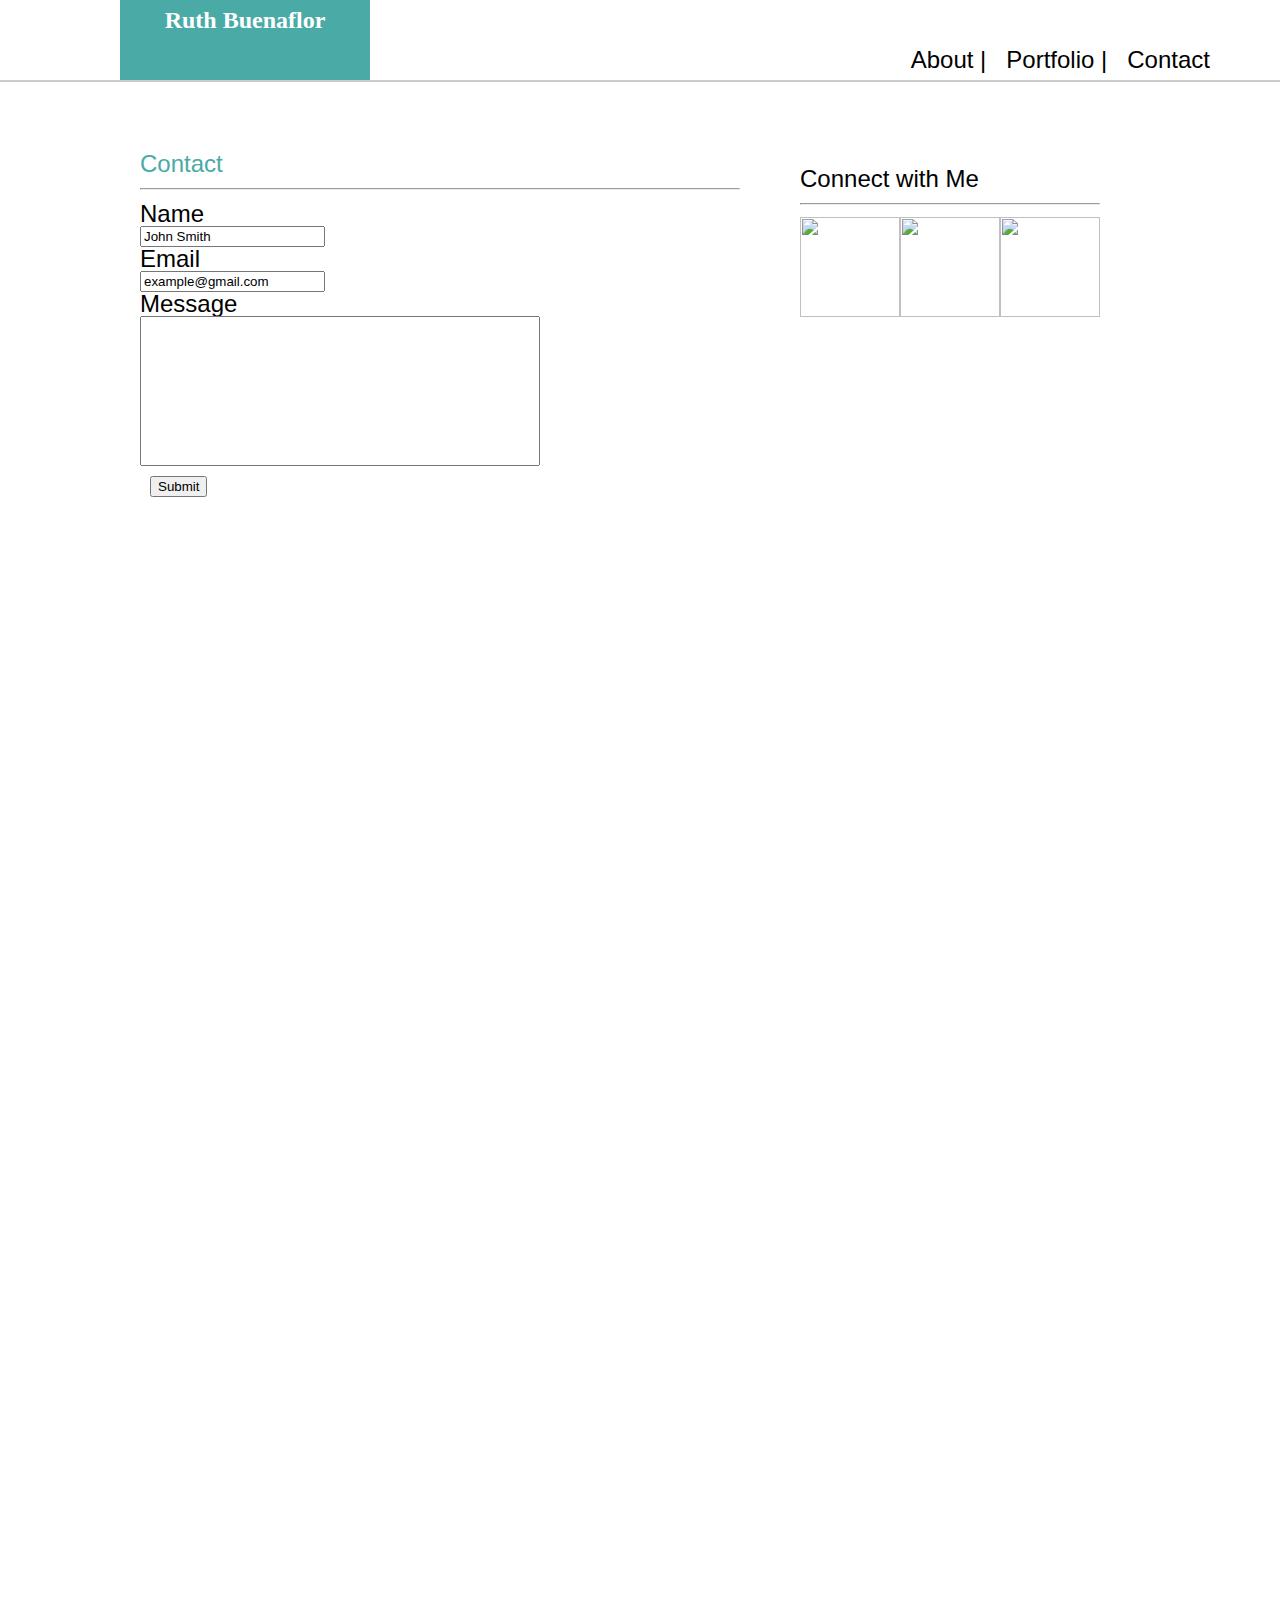
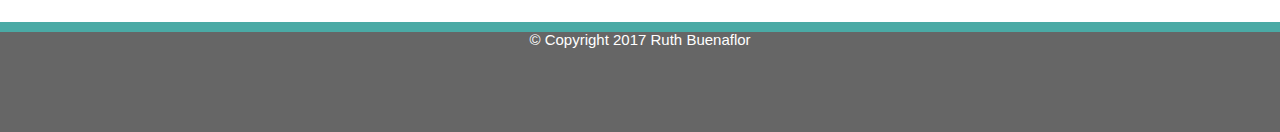
==== contact.html @ 9d1b25c9 "Updates" ====
<!-- <!DOCTYPE html-HW2> -->
<html lang="en-us">

		<title>That Portfolio Though About Me</title>
		<!--Links to CSS styling-->
		<link rel="stylesheet" type="text/css" href="reset.css">
		<link rel="stylesheet" type="text/css" href="style.css">

<!-- Body components -->
<body>
		<div id="header">
		<div id="Name">
		<h1>Ruth Buenaflor</h1></div>
			<ul id="menu">
			<li><h3 id="Nav">About |</h3></li>
			<li><h3 id="Nav"> Portfolio |</h3></li>
			<li><h3 id="Nav"> Contact </h3></li>
			</ul>
		</div>

		<div class="content">

			<h2 id="Form">Contact</h2>

			<hr>

			<form>
			Name<br>
			<input id="fill1" type="text" value="John Smith" name="John Smith">
			<br>
			Email<br>
			<input id="fill2" type="text" value="example@gmail.com" name="example@gmail.com">
			<br>
			Message<br>
			<input id="fill3" type="text" width="100px" height="100px" name=""
			<br>
			</form>
		
		<button id="button" type="button">Submit</button>

		</div>
		</div>

		<aside>	

		<h3>Connect with Me</h3>

		<hr>

		<img src="https://cdn3.iconfinder.com/data/icons/free-social-icons/67/github_square_black-64.png" alt"GitHub" Pic" class="Social">
		<img src="https://cdn3.iconfinder.com/data/icons/free-social-icons/67/linkedin_square_color-64.png" alt"LinkedIn" Pic" class="Social">
		<img src="https://cdn4.iconfinder.com/data/icons/liu-square-blac/60/stackoverflow-square-social-media-64.png" alt"StackOverflow" Pic" class="Social">
		</aside>

	<div class="wrapper">
		<div class="foot"></div>
	</div>

		<footer class="Copy">&#169 Copyright 2017 Ruth Buenaflor</footer>

</body>
</html>
---- style.css ----
/*HW2-Styling for 3 HTML files*/

body {
	font-size: 24px;
	font-family: "Arial", "Helvetica Neue", Helvetica, sans-serif;
	background-image:url(https://assets.awwwards.com/awards/images/2015/04/pattern.jpg);
}	

#header {
	font-color: #ffffff;
	padding: 20px 40px 40px 20px;
	margin-bottom: 200px;
	line-height: 60px;
	width: 1400px;
	height: 20px;
	background-color: white;
	border-bottom-width: 2px;
	border-bottom-style: solid;
	border-bottom-color: #cccccc;
}

#Nav {
	list-style: none;
	padding: 10px 10px 0 10px;
	margin: 0;
	float: left;
	font-color: #cccccc;
}

#menu {
	list-style: none;
	padding: 0;
	margin: 0;
	font-color: #cccccc;
}

#header #menu {
	padding-right: 200px;
	float: right;
	font-color: #cccccc;
	list-style:; none;
	display: inline;
}

#menu li {
	display: inline;
	padding: 0;
	margin: 0;
	font-color: #cccccc;
}

h1 {
	margin: -30px 0px 0px 100px;
	font-family: "Georgia", Times, Times New Roman, serif;
	background-color: #4aaaa5;
	font-weight: bold;
	color: white;
	font-weight: bold;
	width: 250px;
	height: 90px;
	float: left;
	text-align: center;
}

aside {
	float: right;
	width: 300px;
	height: 200px;
	padding: 30px;
	background-color: #ffffff;
	border-style: solid;
	margin: -585px 150px 0 0;
}


.content {
	background-color: white;
	font-color: #777777;
	padding: 20px;
	width: 600px;
	height: 500px;
	margin: -150px 50px 50px 120px;
}

#photo {
	margin: 25px;
}

#para1 {
	margin: 20px 20px 10px 0px;
	padding: 20px;
}

#para2 {
	margin: 20px;
}

h2 {
	color: #4aaaa5;
}

#line1 {
	line-width: 100%;
}

#line2 {
	line-width: 50%;
}

.connect {
	width: 270px;
	height: 150px;
	float: right;
	background-color: #ffffff;
	padding: 40px;
}

.Social {
	overflow: visible;
	width: 100px;
	height: 100px;
	float: right;
}

.wrapper {
	min-height: 100%;
}

.clearfix::after {
	display: block;
	content: "";
	clear: both;
}


.Copy {
	text-align: center;
}

footer {
	background-color: #666666;
	color: #ffffff;
	text-align: center;
	width: 100%;
	font-size: 15px;
	height: 100px;
	border-top-width: 10px;
	border-top-style: solid;
	border-top-color: #4aaaa5;
}

#portfolio {
	float: left;
	width: 150px;
	height: 150px;
	margin: 10px;
	border: 2px solid #cccccc;
}

#fill3 {
	height: 150px;
	width: 400px;
}

#fill1
#fill2 {
	color: #cccccc;
	width: 600px;
}

#button {
	margin: 10px;
}
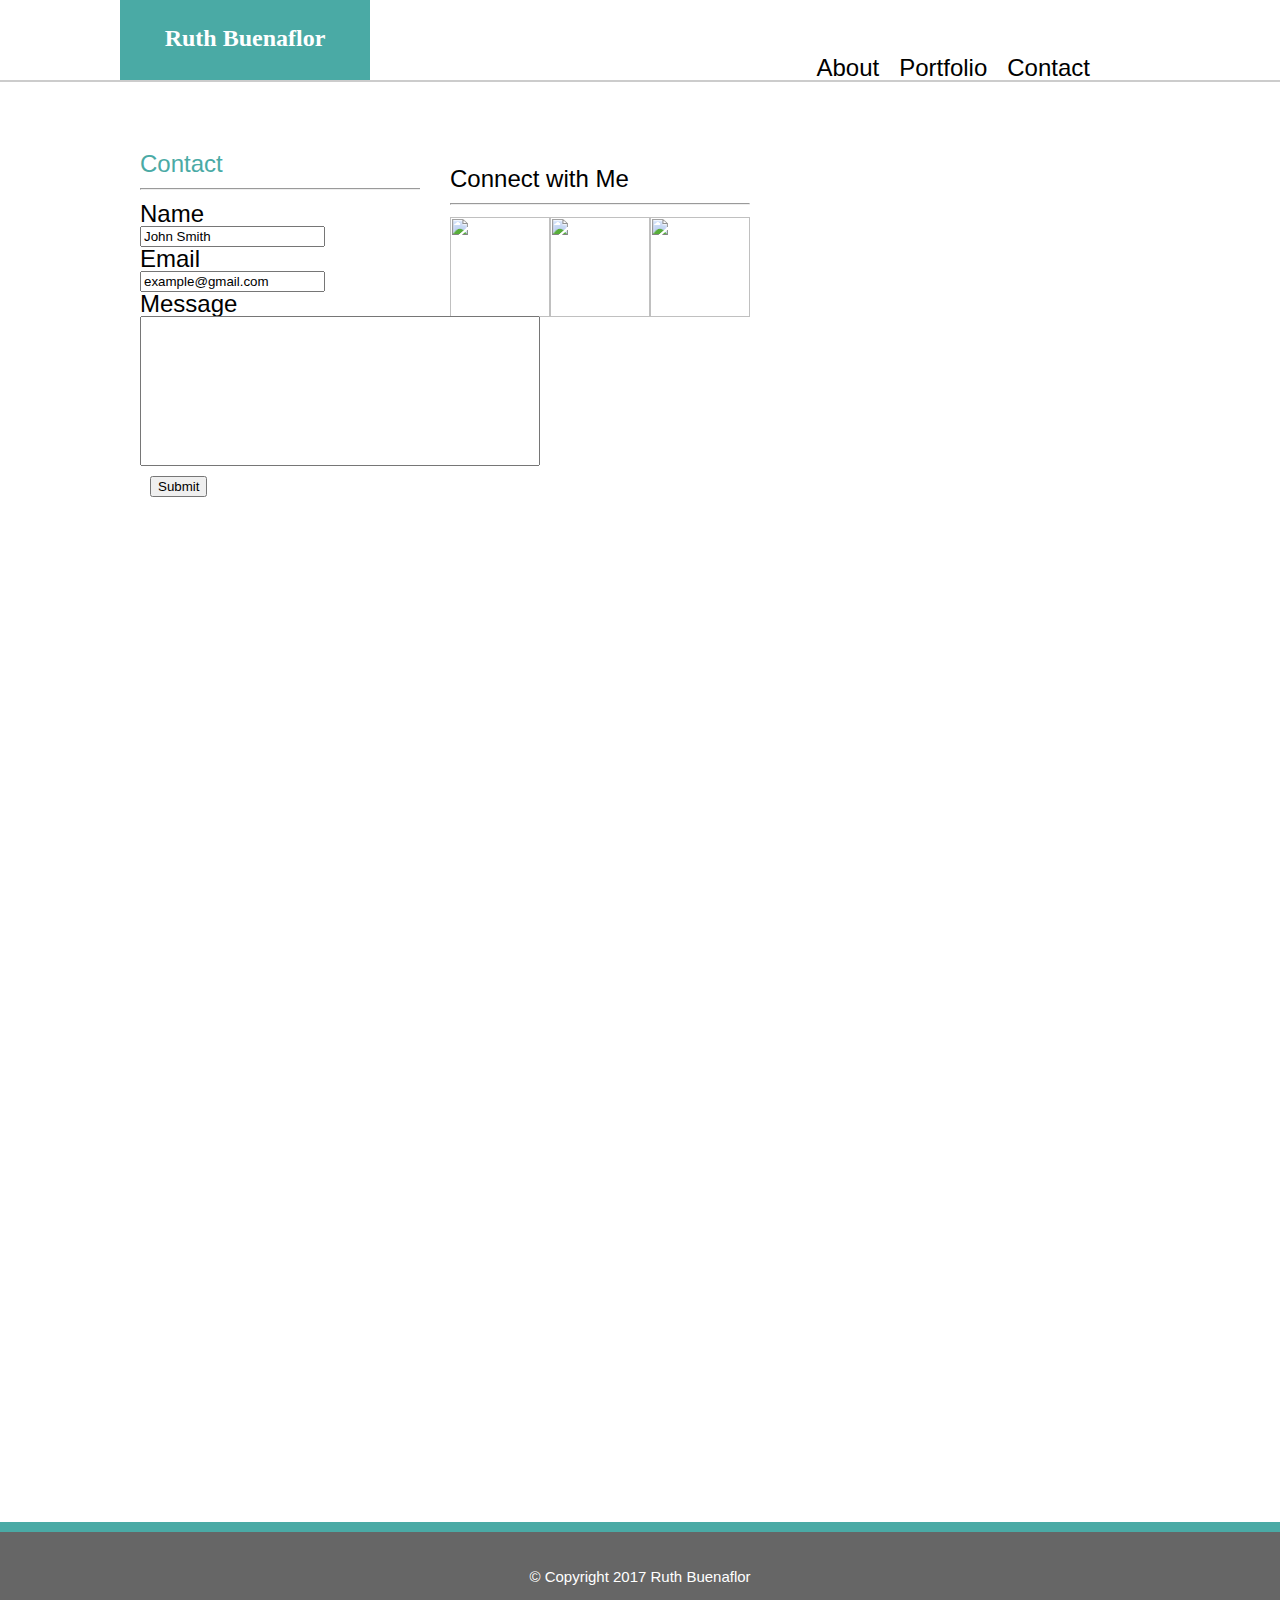
==== commit 963d6aa8: "Hw2 updates" ====
--- a/contact.html
+++ b/contact.html
@@ -1,4 +1,4 @@
-<!-- <!DOCTYPE html-HW2> -->
+<!-- <!DOCTYPE html HW2 Media Queries> -->
 <html lang="en-us">
 
 		<title>That Portfolio Though About Me</title>
@@ -12,12 +12,13 @@
 		<div id="Name">
 		<h1>Ruth Buenaflor</h1></div>
 			<ul id="menu">
-			<li><h3 id="Nav">About |</h3></li>
-			<li><h3 id="Nav"> Portfolio |</h3></li>
+			<li><h3 id="Nav">About </h3></li>
+			<li><h3 id="Nav"> Portfolio </h3></li>
 			<li><h3 id="Nav"> Contact </h3></li>
 			</ul>
 		</div>
 
+		<div id="tablet">
 		<div class="content">
 
 			<h2 id="Form">Contact</h2>
@@ -40,10 +41,12 @@
 
 		</div>
 		</div>
+	
 
+		<div id="links">
 		<aside>	
 
-		<h3>Connect with Me</h3>
+		<h3 id="tabC">Connect with Me</h3>
 
 		<hr>
 
@@ -51,6 +54,7 @@
 		<img src="https://cdn3.iconfinder.com/data/icons/free-social-icons/67/linkedin_square_color-64.png" alt"LinkedIn" Pic" class="Social">
 		<img src="https://cdn4.iconfinder.com/data/icons/liu-square-blac/60/stackoverflow-square-social-media-64.png" alt"StackOverflow" Pic" class="Social">
 		</aside>
+		</div>
 
 	<div class="wrapper">
 		<div class="foot"></div>
--- a/style.css
+++ b/style.css
@@ -1,4 +1,4 @@
-/*HW2-Styling for 3 HTML files*/
+/*Styling for 3 HTML files HW2 Media Queries*/
 
 body {
 	font-size: 24px;
@@ -11,17 +11,18 @@
 	padding: 20px 40px 40px 20px;
 	margin-bottom: 200px;
 	line-height: 60px;
-	width: 1400px;
+	width: 100%;
 	height: 20px;
 	background-color: white;
 	border-bottom-width: 2px;
 	border-bottom-style: solid;
 	border-bottom-color: #cccccc;
+	line-height: 4em;
 }
 
 #Nav {
 	list-style: none;
-	padding: 10px 10px 0 10px;
+	padding: 0px 10px 0 10px;
 	margin: 0;
 	float: left;
 	font-color: #cccccc;
@@ -69,7 +70,7 @@
 	padding: 30px;
 	background-color: #ffffff;
 	border-style: solid;
-	margin: -585px 150px 0 0;
+	margin: -585px 500px 0 0;
 }
 
 
@@ -120,10 +121,6 @@
 	width: 100px;
 	height: 100px;
 	float: right;
-}
-
-.wrapper {
-	min-height: 100%;
 }
 
 .clearfix::after {
@@ -147,6 +144,12 @@
 	border-top-width: 10px;
 	border-top-style: solid;
 	border-top-color: #4aaaa5;
+	line-height: 6em;
+}
+
+.wrapper {
+	min-height: 100%;
+	margin: 0 auto -100px;
 }
 
 #portfolio {
@@ -172,4 +175,243 @@
 	margin: 10px;
 }
 
-
+@media only screen and (max-width: 980px) {
+	
+	#header 
+	#menu {
+		padding-right: 60px;
+	}
+
+	aside {
+		margin: -740px 10px 0 0;
+	}
+
+	.content {
+		width: 425px;
+		height: 650px;
+	}
+
+	#photo {
+		width: 350px;
+		height: 300px;
+	}
+
+	footer {
+		height: 200px;
+	}
+}
+
+@media only screen and (max-width: 768px) {
+
+	header {
+		max-width: 100%;
+	}
+
+	h1 {
+		margin-left: -5px;
+	}	
+
+	.content {
+		width: 675px;
+		height: 475px;
+		max-width: 100%;
+		margin: -150px 10px 10px 10px;
+	}
+
+	aside {
+		width: 690px;
+		height: 175px;
+		max-width: 100%;
+		margin: 0px 30px 0px 0px;
+		padding: 10px;
+	}
+
+	#photo {
+		width: 250px;
+		height: 250px;
+	}
+
+	#icons {
+		color: #4aaaa5;
+	}
+
+	#folio {
+		height: 500px;
+	}
+
+	#tab1 {
+		height: 100px;
+	}
+
+	#Portfolio {
+		width: 75px;
+		height: 75px;
+		float:left;
+	}
+
+	.Social {
+		width: 80px;
+		height: 80px;
+	}
+
+	#menu {
+		font-size: large;
+		margin: -25px;
+	}
+
+	#fill3 {
+		width: 200px;
+		height: 300px;
+	}
+
+	#Nav {
+	float: left;
+	}
+
+	footer {
+		max-width: 100%;
+		height: 250px;
+	}
+
+	#bf {
+		height: 75px;
+	}
+
+	.Social {
+		float: left;
+	}
+
+	#tabC {
+		color: #4aaaaf;
+	}
+
+	#tablet {
+		height: 600px;
+	}
+	
+}
+
+@media only screen and (max-width: 640px) {
+
+	h1,
+	#menu {
+		width: 100%;
+	}
+
+	h1 {
+		margin: -20px;
+		height: 80px;
+		line-height: 2.5em;
+	}
+	
+	#About {
+		font-size: medium;
+		color: #4aaaa5;
+	}
+
+	#menu {
+		background-color: #ffffff;
+		width: 100%;
+		height: 50px;
+		margin: 0px;
+		text-align: center;
+		border-bottom-color: #666666;
+		border-style: solid;
+		line-height: 2.5em;
+	}
+
+	.content {
+		width: 550px;
+		height: 500px;
+		font-size: medium;
+		margin: -150px 10px 10px 10px;
+	}
+
+	aside {
+		width: 550px;
+		height: 100px;
+		max-width: 100%;
+		margin: 42px 36px 0px 0px;
+		padding: 10px;
+	}
+
+	#photo {
+		width: 450px;
+		height: 300px;
+	}
+
+	#icons {
+		color: #4aaaa5;
+	}
+
+	#folio {
+		width: 550px;
+		height: 900px;
+	}
+
+	#Portfolio {
+		width: 400px;
+		height: 200px;
+	}
+
+	#links {
+		margin: -70px 0px 0px -82px;
+		width: 700px;
+	}
+
+	#tablet {
+		height: 600px;
+	}
+
+	.Social {
+		width: 50px;
+		height: 50px;
+	}
+
+	.phone {
+		height: 1200px;
+		width: 600px;
+		background-color: #ffffff;
+		margin-left: 10px;
+	}
+
+
+	#fill3 {
+		width: 300px;
+		height: 200px;
+	}
+
+	#Nav {
+	position: relative;
+	margin: 0px 60px 0px 60px;
+	padding: 14px;
+	line-height: 1.5em;
+	}
+
+	footer {
+		max-width: 100%;
+		height: 200px;
+	}
+
+	#bf {
+		height: 75px;
+	}
+
+	#tabC {
+		color: #4aaaaf;
+	}
+
+	.Copy {
+		height: 75px;
+		font-size: small;
+	}
+
+	.Social {
+		float: left;
+	}
+
+	#mobile {
+		padding: 0px 26px 0px 0px;
+	}
+	
+}